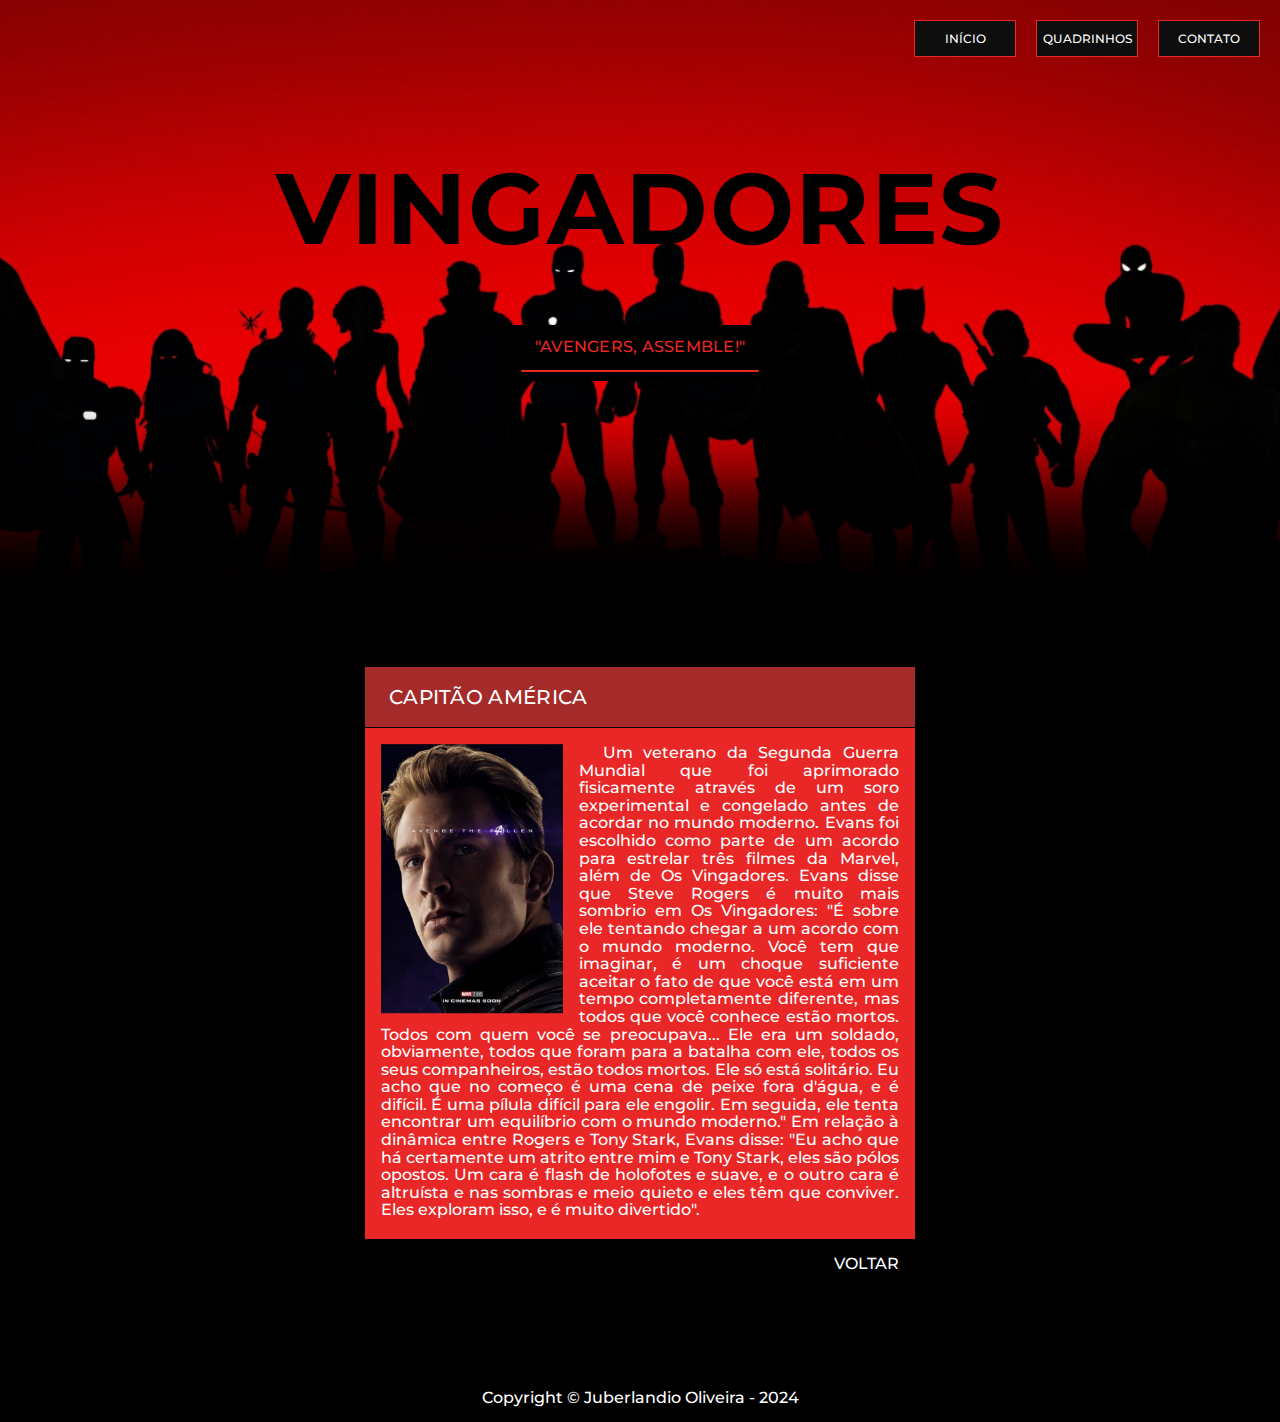
==== capitaoamerica.html @ 4d3f3a3e "Commit Inicial 09 01 2024" ====
<!DOCTYPE html>
<html lang="pt-br">

<head>
  <meta charset="UTF-8">
  <meta name="viewport" content="width=device-width, initial-scale=1.0">
  <title>Capitão América</title>
  <meta name="description" content="Desenvolvedor Front End e UX/UI Designer">
  <link rel="icon" href="./media/svg/favicon.svg" type="image/svg+x">
  <link rel="preload" href="./css/style.css" as="style">
  <link rel="stylesheet" href="./css/style.css">

  <link rel="preconnect" href="https://fonts.googleapis.com">
  <link rel="preconnect" href="https://fonts.gstatic.com" crossorigin>
  <link href="https://fonts.googleapis.com/css2?family=Montserrat:wght@400;500;700&display=swap" rel="stylesheet">
</head>

<body>
  <section class="main-bg">
    <div class="main">
      <div class="header">
        <div class="header-container">
          <nav class="nav">
            <ul class="menu font-x-h cor-0">
              <li class="inicio"><a href="index.html">Início</a></li>
              <li class="quadrinhos"><a href="quadrinhos.html">Quadrinhos</a></li>
              <li class="contato"><a href="https://www.linkedin.com/in/juberlandiooliveira/" target="_blank">Contato</a></li>
            </ul>
          </nav>
        </div>
      </div>
      <div>
        <div>
          <h1 class="titulo-principal font-xxl">vingadores</h1>
        </div>
        <div class="quadrado">
          <div>
            <div class="posicao">
              <h2 class="titulo-secundario font-l cor-p1">"avengers, assemble!"</h2>
              <span class="border"></span>
            </div>
          </div>
        </div>
      </div>
    </div>
  </section>
  <article class="historia-bg">
    <div class="historia-vingadores">
      <div class="container-vingadores">
        <p class="titulo-historia center font-xl cor-0">CAPITÃO AMÉRICA</p>
      </div>
      <div class="container-artigo-vingadores font-s">
        <div class="container-1">
          <img src="media/img/1_avengers-STEVE.png" alt="Imagem Homem de Ferro">
          <p class="paragrafo cor-0">Um veterano da Segunda Guerra Mundial que foi aprimorado fisicamente através de um soro experimental e congelado antes de acordar no mundo moderno. Evans foi escolhido como parte de um acordo para estrelar três filmes da Marvel, além de Os Vingadores. Evans disse que Steve Rogers é muito mais sombrio em Os Vingadores: "É sobre ele tentando chegar a um acordo com o mundo moderno. Você tem que imaginar, é um choque suficiente aceitar o fato de que você está em um tempo completamente diferente, mas todos que você conhece estão mortos. Todos com quem você se preocupava... Ele era um soldado, obviamente, todos que foram para a batalha com ele, todos os seus companheiros, estão todos mortos. Ele só está solitário. Eu acho que no começo é uma cena de peixe fora d'água, e é difícil. É uma pílula difícil para ele engolir. Em seguida, ele tenta encontrar um equilíbrio com o mundo moderno." Em relação à dinâmica entre Rogers e Tony Stark, Evans disse: "Eu acho que há certamente um atrito entre mim e Tony Stark, eles são pólos opostos. Um cara é flash de holofotes e suave, e o outro cara é altruísta e nas sombras e meio quieto e eles têm que conviver. Eles exploram isso, e é muito divertido".</p>
        </div>
      </div>
      <div class="botao font-s cor-0"><a href="index.html"><p>Voltar</p></a></div>
    </div>
  </article>
  <footer class="rodape-bg"> 
    <div class="rodape">
      <p class="footer-texto font-s cor-0">Copyright © Juberlandio Oliveira - 2024</p>
    </div>
  </footer>
</body>

</html>
---- css/style.css ----
@import "./global.css";
@import "./tipografia.css";
@import "./cores.css";
@import "./componentes.css";
@import "./home.css";
@import "./quadrinhos.css";
@import "./vingadores.css";
---- css/style.css ----
@import "./global.css";
@import "./tipografia.css";
@import "./cores.css";
@import "./componentes.css";
@import "./home.css";
@import "./quadrinhos.css";
@import "./vingadores.css";
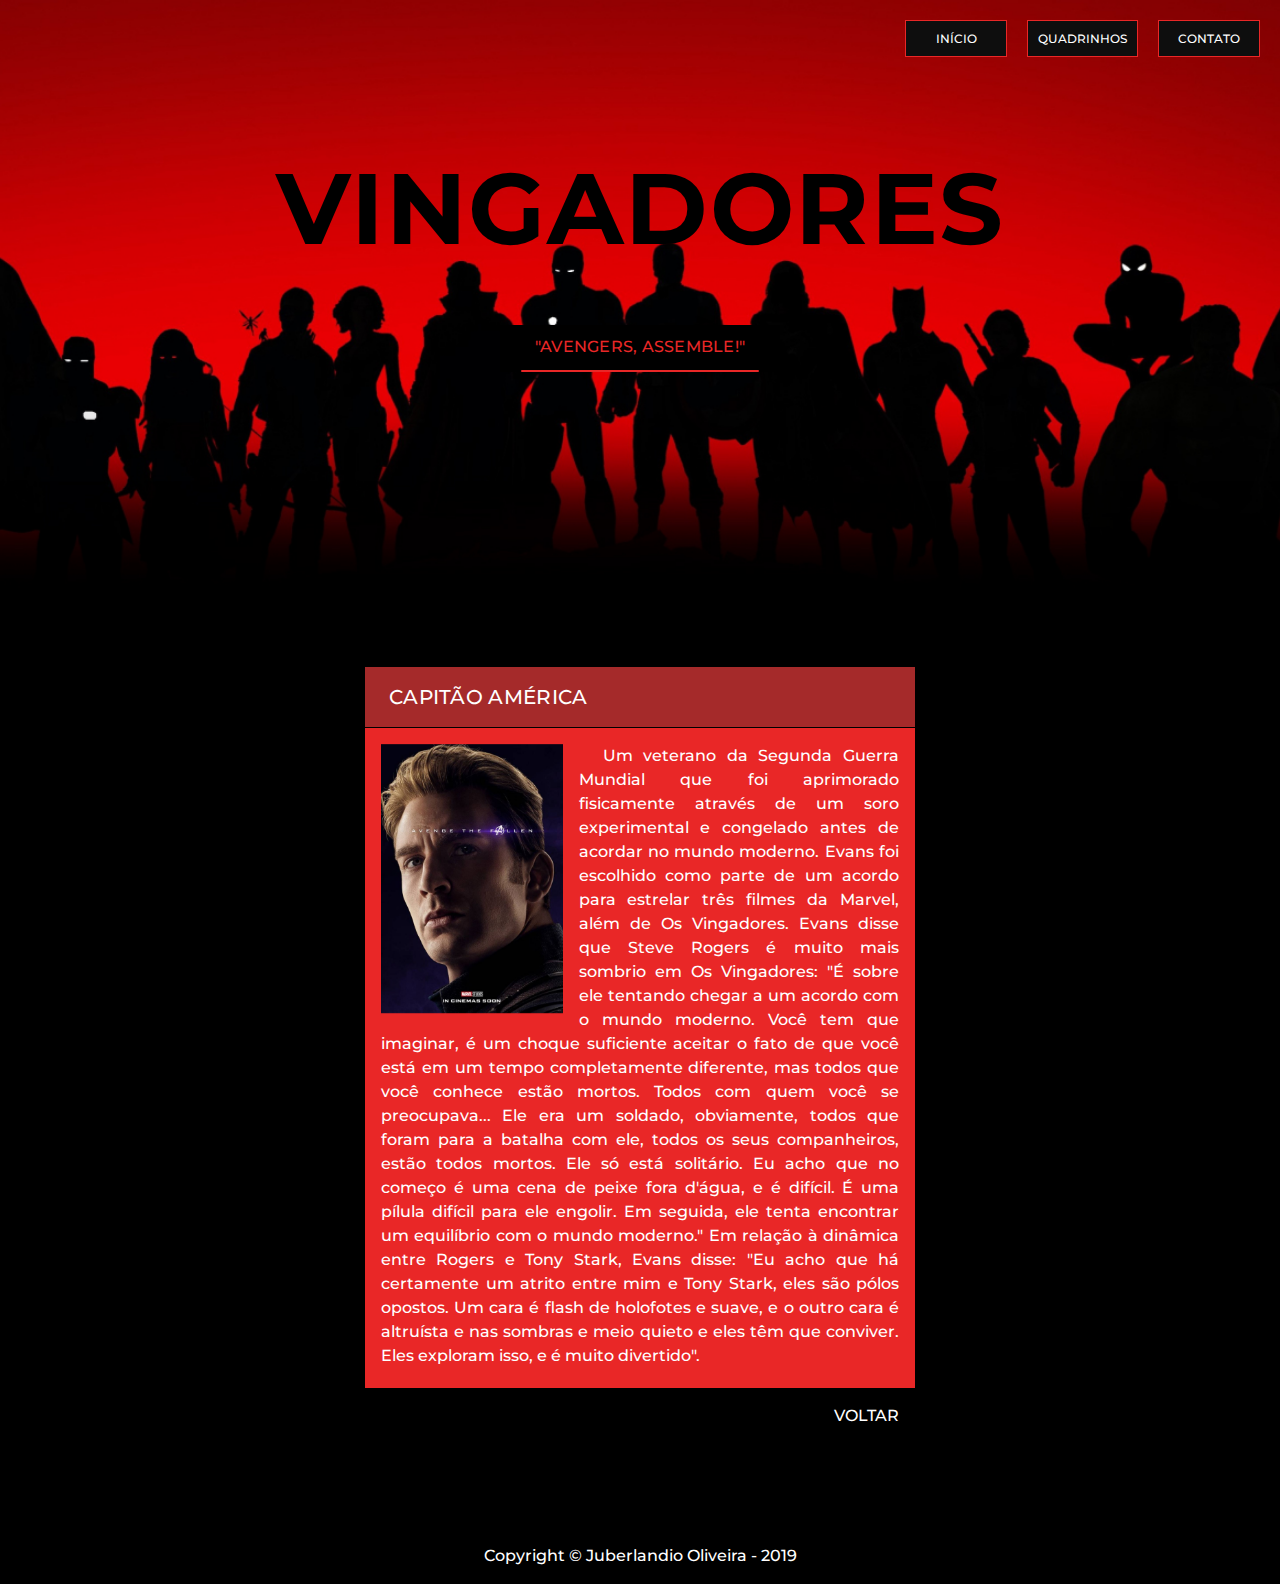
==== commit 7676df35: "Update inicial" ====
--- a/capitaoamerica.html
+++ b/capitaoamerica.html
@@ -7,8 +7,8 @@
   <title>Capitão América</title>
   <meta name="description" content="Desenvolvedor Front End e UX/UI Designer">
   <link rel="icon" href="./media/svg/favicon.svg" type="image/svg+x">
-  <link rel="preload" href="./css/style.css" as="style">
-  <link rel="stylesheet" href="./css/style.css">
+  <link rel="preload" href="./css/style.min.css" as="style">
+  <link rel="stylesheet" href="./css/style.min.css">
 
   <link rel="preconnect" href="https://fonts.googleapis.com">
   <link rel="preconnect" href="https://fonts.gstatic.com" crossorigin>
@@ -60,7 +60,7 @@
   </article>
   <footer class="rodape-bg"> 
     <div class="rodape">
-      <p class="footer-texto font-s cor-0">Copyright © Juberlandio Oliveira - 2024</p>
+      <p class="footer-texto font-s cor-0">Copyright © Juberlandio Oliveira - 2019</p>
     </div>
   </footer>
 </body>
--- a/css/style.min.css
+++ b/css/style.min.css
@@ -0,0 +1 @@
+body,html{margin:0;padding:0;scroll-behavior:smooth;background:var(--cor-13)}h1,h2,h3,p,ul{margin:0}ul{margin:0;padding:0;list-style:none}a{font:inherit;color:inherit;text-decoration:none}img{height:auto;display:block;max-width:100%}::-webkit-scrollbar{width:7px;background-color:#232629}::-webkit-scrollbar-thumb{background-color:var(--cor-p2);border-radius:30px}::-webkit-scrollbar-track{background-color:transparent}.font-xs{font:400 0.75rem/0.83 Montserrat,sans-serif}.font-x-h{font:500 0.75rem/1.25 Montserrat,sans-serif}.font-s{font:500 1rem/1.5 Montserrat,sans-serif}.font-l{font:500 1rem/1.56 Montserrat,sans-serif;letter-spacing:.24px}.font-xl{font:500 1.25rem/0.83 Montserrat,sans-serif;letter-spacing:.3px}.font-xxl{font:700 6.25rem/0.83 Montserrat,sans-serif;letter-spacing:1.5px}@media (max-width:760px){.font-xxl{font-size:4rem}}@media (max-width:500px){.font-xl{font-size:1.050rem}.font-xxl{font-size:2rem}}:root{--cor-0:#ffffff;--cor-1:#FCFCFC;--cor-2:#FAFAFA;--cor-3:#F8F8F8;--cor-4:#cccccc;--cor-5:#b2b2b2;--cor-6:#9c9c9c;--cor-7:#717171;--cor-8:#595959;--cor-9:#404040;--cor-10:#2e2e2e;--cor-11:#1a1a1a;--cor-12:#0e0e0e;--cor-13:#000000;--cor-p1:#E92727;--cor-p2:#A52A2A;--cor-p3:#661A00;--cor-p4:#331100}.cor-0{color:var(--cor-0)}.cor-1{color:var(--cor-1)}.cor-2{color:var(--cor-2)}.cor-3{color:var(--cor-3)}.cor-4{color:var(--cor-4)}.cor-5{color:var(--cor-5)}.cor-6{color:var(--cor-6)}.cor-7{color:var(--cor-7)}.cor-8{color:var(--cor-8)}.cor-9{color:var(--cor-9)}.cor-10{color:var(--cor-10)}.cor-11{color:var(--cor-11)}.cor-12{color:var(--cor-12)}.cor-13{color:var(--cor-13)}.cor-p1{color:var(--cor-p1)}.cor-p2{color:var(--cor-p2)}.cor-p3{color:var(--cor-p3)}.cor-p4{color:var(--cor-p4)}.container{box-sizing:border-box;max-width:730px;padding-left:20px;padding-right:20px;margin-left:auto;margin-right:auto}.header{padding:20px}.menu{display:flex;flex-wrap:wrap;gap:10px 20px;justify-content:flex-end}.menu li a{text-transform:uppercase;text-decoration:none;cursor:pointer;padding:10px 10px}.menu a:hover{color:var(--cor-p1)}.inicio{display:flex;flex-wrap:nowrap;justify-content:center;align-items:center;padding:0;gap:15px;background:var(--cor-12);border:1px solid var(--cor-p1);outline-offset:-3px;position:relative;flex:0 0 100px}.quadrinhos{display:flex;flex-wrap:nowrap;justify-content:center;align-items:center;padding:0;gap:15px;background:var(--cor-12);border:1px solid var(--cor-p1);outline-offset:-3px;position:relative;flex:0 0 100px}.contato{display:flex;flex-wrap:nowrap;justify-content:center;align-items:center;padding:0;gap:15px;background:var(--cor-12);border:1px solid var(--cor-p1);outline-offset:-3px;position:relative;flex:0 0 100px}@media (max-width:500px){.menu{justify-content:center}}.main-bg{height:707px;background-image:url(../media/img/marvel2.jpg);background-position:center;background-size:cover;background-repeat:no-repeat}.main .titulo-principal{text-align:center;text-transform:uppercase;margin-top:90px}.main .quadrado{width:280px;background:var(--cor-13);margin:0 auto}.main .titulo-secundario{display:block;padding:10px;text-align:center;background:var(--cor-13);text-transform:uppercase;margin-top:75px}.main .border{display:block;width:238px;height:2px;background:var(--cor-p1);border-radius:5px;margin:0 auto}.herois{display:flex;flex-wrap:wrap;justify-content:center;align-items:center;gap:36px 36px;max-width:730px;padding-left:20px;padding-right:20px;margin-left:auto;margin-right:auto}.herois .container-img{display:grid;justify-content:center;align-items:center;width:207px;padding-top:20px;padding-bottom:20px;background:#f39c11;margin:0 auto;transition:.5s}.herois .container-img:hover{width:183px;padding-top:10px;padding-bottom:10px}.herois .container-img-1{display:grid;justify-content:center;align-items:center;width:207px;padding-top:20px;padding-bottom:20px;background:#c1382b;margin:0 auto;transition:.5s}.herois .container-img-1:hover{width:183px;padding-top:10px;padding-bottom:10px}.herois .container-img-2{display:grid;justify-content:center;align-items:center;width:207px;padding-top:20px;padding-bottom:20px;background:#323232;margin:0 auto;transition:.5s}.herois .container-img-2:hover{width:183px;padding-top:10px;padding-bottom:10px}.herois .container-img-3{display:grid;justify-content:center;align-items:center;width:207px;padding-top:20px;padding-bottom:20px;background:#505050;margin:0 auto;transition:.5s}.herois .container-img-3:hover{width:183px;padding-top:10px;padding-bottom:10px}.herois .container-img-4{display:grid;justify-content:center;align-items:center;width:207px;padding-top:20px;padding-bottom:20px;background:#8d43ac;margin:0 auto;transition:.5s}.herois .container-img-4:hover{width:183px;padding-top:10px;padding-bottom:10px}.herois .container-img-5{display:grid;justify-content:center;align-items:center;width:207px;padding-top:20px;padding-bottom:20px;background:#55a148;margin:0 auto;transition:.5s}.herois .container-img-5:hover{width:183px;padding-top:10px;padding-bottom:10px}.herois-bg .herois p{text-align:center;text-transform:uppercase}.historia{display:flex;flex-wrap:wrap;max-width:850px;padding-left:10px;padding-right:10px;margin-left:auto;margin-right:auto}.container-historia{display:flex;justify-content:flex-start;align-items:center;width:850px;height:60px;background:var(--cor-p2);border-bottom:1px solid var(--c13,#000);margin-top:84px}.titulo-historia{padding-left:24px;text-transform:uppercase}.container-artigo{width:850px;height:auto;background:var(--cor-p1);text-indent:1.5em}.container-artigo p+p{margin-top:25px}.paragrafo{margin-top:16px;margin-right:16px;margin-left:16px;text-align:justify}.paragrafo:last-child{margin-bottom:20px}@media (max-width:760px){.main .titulo-secundario{margin-top:110px}}@media (max-width:500px){nav .menu{font:500 0.550rem/1 Montserrat,sans-serif}.inicio{flex:0 0 70px}.quadrinhos{flex:0 0 70px}.contato{flex:0 0 70px}.main .titulo-principal{margin-top:130px}.main .quadrado{width:244px;height:62px}.main .border{width:210px;height:2px}.container-historia{justify-content:center;align-items:center}.titulo-historia{padding-left:0}.container-artigo{background:var(--cor-p1)}}.rodape{margin:0 auto}.footer-texto{padding-top:100px;text-align:center;padding-bottom:16px}.container-quadrinhos{display:flex;justify-content:flex-start;align-items:center;width:850px;height:60px;background:var(--cor-p2);border-bottom:1px solid var(--c13,#000);margin-top:-30px}.container-artigo img{float:left;width:33%;margin:0 16px 16px 16px}.center{text-indent:0}@media (max-width:500px){.titulo-historia{padding-left:0;margin:auto}.container-artigo img{float:none;width:auto;margin:16px auto}.center{text-indent:0;text-align:center}}.historia-vingadores{display:flex;flex-wrap:wrap;max-width:550px;padding-left:10px;padding-right:10px;margin-left:auto;margin-right:auto}.container-vingadores{width:550px;height:60px;display:flex;justify-content:flex-start;align-items:center;background:var(--cor-p2);border-bottom:1px solid var(--c13,#000);margin-top:-40px}.container-artigo-vingadores{width:620px;height:auto;background:var(--cor-p1);text-indent:1.5em}.container-artigo-vingadores img{float:left;width:33%;margin:0 16px 0 16px}.botao{display:block;cursor:pointer;text-transform:uppercase;margin:0 0 0 auto;padding:16px}@media (max-width:500px){.titulo-historia{padding-left:0;margin:auto}.container-artigo-vingadores img{float:none;width:auto;margin:16px auto}.center{text-indent:0;text-align:center}}--- a/css/style.min.css
+++ b/css/style.min.css
@@ -0,0 +1 @@
+body,html{margin:0;padding:0;scroll-behavior:smooth;background:var(--cor-13)}h1,h2,h3,p,ul{margin:0}ul{margin:0;padding:0;list-style:none}a{font:inherit;color:inherit;text-decoration:none}img{height:auto;display:block;max-width:100%}::-webkit-scrollbar{width:7px;background-color:#232629}::-webkit-scrollbar-thumb{background-color:var(--cor-p2);border-radius:30px}::-webkit-scrollbar-track{background-color:transparent}.font-xs{font:400 0.75rem/0.83 Montserrat,sans-serif}.font-x-h{font:500 0.75rem/1.25 Montserrat,sans-serif}.font-s{font:500 1rem/1.5 Montserrat,sans-serif}.font-l{font:500 1rem/1.56 Montserrat,sans-serif;letter-spacing:.24px}.font-xl{font:500 1.25rem/0.83 Montserrat,sans-serif;letter-spacing:.3px}.font-xxl{font:700 6.25rem/0.83 Montserrat,sans-serif;letter-spacing:1.5px}@media (max-width:760px){.font-xxl{font-size:4rem}}@media (max-width:500px){.font-xl{font-size:1.050rem}.font-xxl{font-size:2rem}}:root{--cor-0:#ffffff;--cor-1:#FCFCFC;--cor-2:#FAFAFA;--cor-3:#F8F8F8;--cor-4:#cccccc;--cor-5:#b2b2b2;--cor-6:#9c9c9c;--cor-7:#717171;--cor-8:#595959;--cor-9:#404040;--cor-10:#2e2e2e;--cor-11:#1a1a1a;--cor-12:#0e0e0e;--cor-13:#000000;--cor-p1:#E92727;--cor-p2:#A52A2A;--cor-p3:#661A00;--cor-p4:#331100}.cor-0{color:var(--cor-0)}.cor-1{color:var(--cor-1)}.cor-2{color:var(--cor-2)}.cor-3{color:var(--cor-3)}.cor-4{color:var(--cor-4)}.cor-5{color:var(--cor-5)}.cor-6{color:var(--cor-6)}.cor-7{color:var(--cor-7)}.cor-8{color:var(--cor-8)}.cor-9{color:var(--cor-9)}.cor-10{color:var(--cor-10)}.cor-11{color:var(--cor-11)}.cor-12{color:var(--cor-12)}.cor-13{color:var(--cor-13)}.cor-p1{color:var(--cor-p1)}.cor-p2{color:var(--cor-p2)}.cor-p3{color:var(--cor-p3)}.cor-p4{color:var(--cor-p4)}.container{box-sizing:border-box;max-width:730px;padding-left:20px;padding-right:20px;margin-left:auto;margin-right:auto}.header{padding:20px}.menu{display:flex;flex-wrap:wrap;gap:10px 20px;justify-content:flex-end}.menu li a{text-transform:uppercase;text-decoration:none;cursor:pointer;padding:10px 10px}.menu a:hover{color:var(--cor-p1)}.inicio{display:flex;flex-wrap:nowrap;justify-content:center;align-items:center;padding:0;gap:15px;background:var(--cor-12);border:1px solid var(--cor-p1);outline-offset:-3px;position:relative;flex:0 0 100px}.quadrinhos{display:flex;flex-wrap:nowrap;justify-content:center;align-items:center;padding:0;gap:15px;background:var(--cor-12);border:1px solid var(--cor-p1);outline-offset:-3px;position:relative;flex:0 0 100px}.contato{display:flex;flex-wrap:nowrap;justify-content:center;align-items:center;padding:0;gap:15px;background:var(--cor-12);border:1px solid var(--cor-p1);outline-offset:-3px;position:relative;flex:0 0 100px}@media (max-width:500px){.menu{justify-content:center}}.main-bg{height:707px;background-image:url(../media/img/marvel2.jpg);background-position:center;background-size:cover;background-repeat:no-repeat}.main .titulo-principal{text-align:center;text-transform:uppercase;margin-top:90px}.main .quadrado{width:280px;background:var(--cor-13);margin:0 auto}.main .titulo-secundario{display:block;padding:10px;text-align:center;background:var(--cor-13);text-transform:uppercase;margin-top:75px}.main .border{display:block;width:238px;height:2px;background:var(--cor-p1);border-radius:5px;margin:0 auto}.herois{display:flex;flex-wrap:wrap;justify-content:center;align-items:center;gap:36px 36px;max-width:730px;padding-left:20px;padding-right:20px;margin-left:auto;margin-right:auto}.herois .container-img{display:grid;justify-content:center;align-items:center;width:207px;padding-top:20px;padding-bottom:20px;background:#f39c11;margin:0 auto;transition:.5s}.herois .container-img:hover{width:183px;padding-top:10px;padding-bottom:10px}.herois .container-img-1{display:grid;justify-content:center;align-items:center;width:207px;padding-top:20px;padding-bottom:20px;background:#c1382b;margin:0 auto;transition:.5s}.herois .container-img-1:hover{width:183px;padding-top:10px;padding-bottom:10px}.herois .container-img-2{display:grid;justify-content:center;align-items:center;width:207px;padding-top:20px;padding-bottom:20px;background:#323232;margin:0 auto;transition:.5s}.herois .container-img-2:hover{width:183px;padding-top:10px;padding-bottom:10px}.herois .container-img-3{display:grid;justify-content:center;align-items:center;width:207px;padding-top:20px;padding-bottom:20px;background:#505050;margin:0 auto;transition:.5s}.herois .container-img-3:hover{width:183px;padding-top:10px;padding-bottom:10px}.herois .container-img-4{display:grid;justify-content:center;align-items:center;width:207px;padding-top:20px;padding-bottom:20px;background:#8d43ac;margin:0 auto;transition:.5s}.herois .container-img-4:hover{width:183px;padding-top:10px;padding-bottom:10px}.herois .container-img-5{display:grid;justify-content:center;align-items:center;width:207px;padding-top:20px;padding-bottom:20px;background:#55a148;margin:0 auto;transition:.5s}.herois .container-img-5:hover{width:183px;padding-top:10px;padding-bottom:10px}.herois-bg .herois p{text-align:center;text-transform:uppercase}.historia{display:flex;flex-wrap:wrap;max-width:850px;padding-left:10px;padding-right:10px;margin-left:auto;margin-right:auto}.container-historia{display:flex;justify-content:flex-start;align-items:center;width:850px;height:60px;background:var(--cor-p2);border-bottom:1px solid var(--c13,#000);margin-top:84px}.titulo-historia{padding-left:24px;text-transform:uppercase}.container-artigo{width:850px;height:auto;background:var(--cor-p1);text-indent:1.5em}.container-artigo p+p{margin-top:25px}.paragrafo{margin-top:16px;margin-right:16px;margin-left:16px;text-align:justify}.paragrafo:last-child{margin-bottom:20px}@media (max-width:760px){.main .titulo-secundario{margin-top:110px}}@media (max-width:500px){nav .menu{font:500 0.550rem/1 Montserrat,sans-serif}.inicio{flex:0 0 70px}.quadrinhos{flex:0 0 70px}.contato{flex:0 0 70px}.main .titulo-principal{margin-top:130px}.main .quadrado{width:244px;height:62px}.main .border{width:210px;height:2px}.container-historia{justify-content:center;align-items:center}.titulo-historia{padding-left:0}.container-artigo{background:var(--cor-p1)}}.rodape{margin:0 auto}.footer-texto{padding-top:100px;text-align:center;padding-bottom:16px}.container-quadrinhos{display:flex;justify-content:flex-start;align-items:center;width:850px;height:60px;background:var(--cor-p2);border-bottom:1px solid var(--c13,#000);margin-top:-30px}.container-artigo img{float:left;width:33%;margin:0 16px 16px 16px}.center{text-indent:0}@media (max-width:500px){.titulo-historia{padding-left:0;margin:auto}.container-artigo img{float:none;width:auto;margin:16px auto}.center{text-indent:0;text-align:center}}.historia-vingadores{display:flex;flex-wrap:wrap;max-width:550px;padding-left:10px;padding-right:10px;margin-left:auto;margin-right:auto}.container-vingadores{width:550px;height:60px;display:flex;justify-content:flex-start;align-items:center;background:var(--cor-p2);border-bottom:1px solid var(--c13,#000);margin-top:-40px}.container-artigo-vingadores{width:620px;height:auto;background:var(--cor-p1);text-indent:1.5em}.container-artigo-vingadores img{float:left;width:33%;margin:0 16px 0 16px}.botao{display:block;cursor:pointer;text-transform:uppercase;margin:0 0 0 auto;padding:16px}@media (max-width:500px){.titulo-historia{padding-left:0;margin:auto}.container-artigo-vingadores img{float:none;width:auto;margin:16px auto}.center{text-indent:0;text-align:center}}